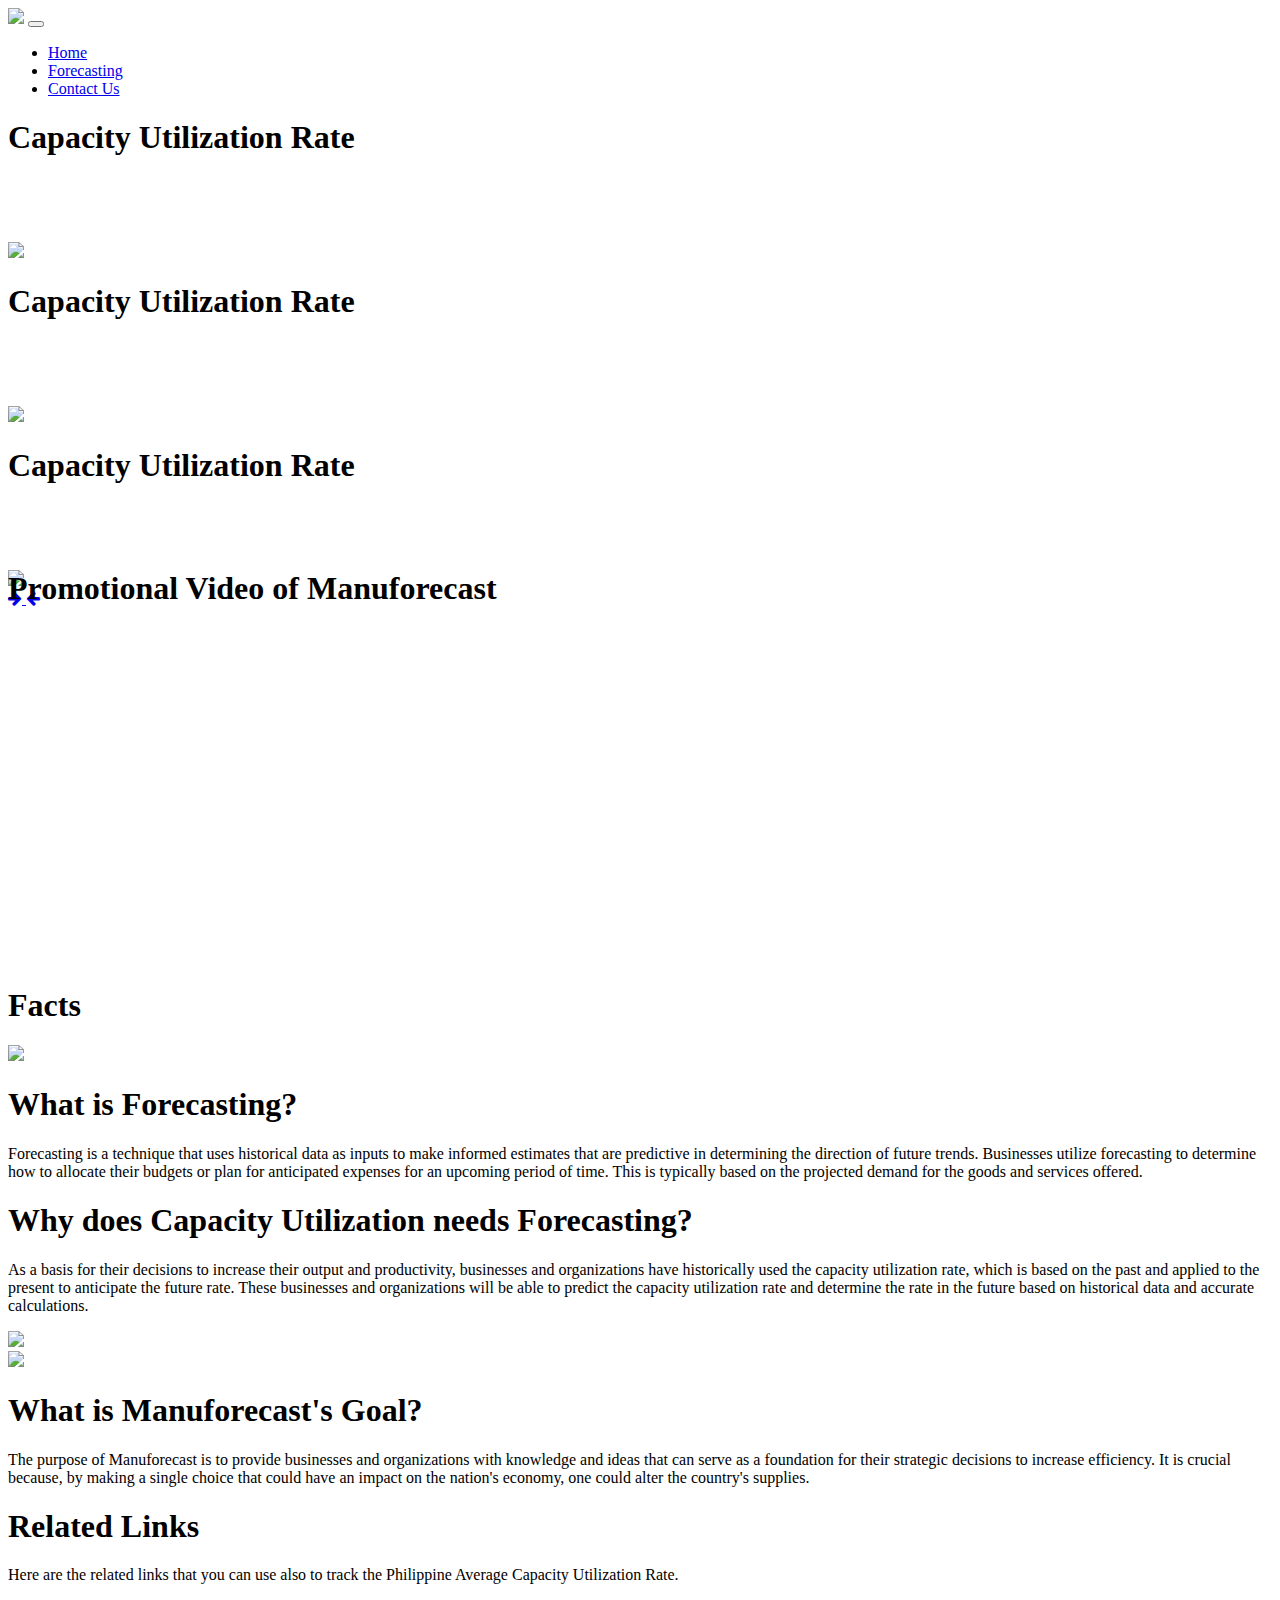
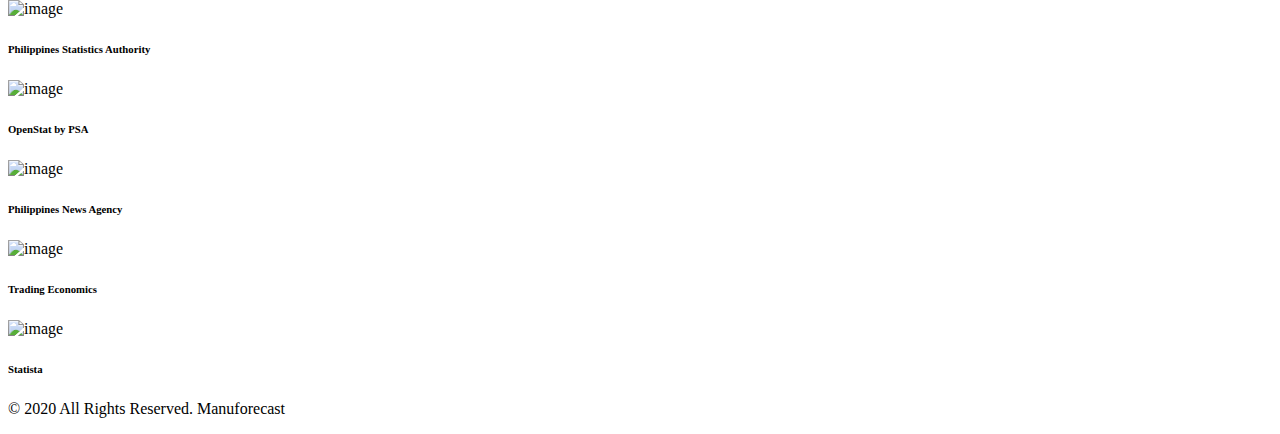
==== programs/templates/programs/index.html @ cfc4c9eb "Add files via upload" ====
<!DOCTYPE html>
<html lang="en">
   <head>
      <!-- basic -->
      <meta charset="utf-8">
      <meta http-equiv="X-UA-Compatible" content="IE=edge">
      <meta name="viewport" content="width=device-width, initial-scale=1">
      <!-- mobile metas -->
      <meta name="viewport" content="width=device-width, initial-scale=1">
      <meta name="viewport" content="initial-scale=1, maximum-scale=1">
      <!-- site metas -->
      <title>Manuforecast</title>
      <meta name="keywords" content="">
      <meta name="description" content="">
      <meta name="author" content="">
      <!-- bootstrap css -->
      <link rel="stylesheet" type="text/css" href="/static/css/bootstrap.min.css">
      <!-- style css -->
      <link rel="stylesheet" type="text/css" href="/static/css/style.css">
      <!-- Responsive-->
      <link rel="stylesheet" href="/static/css/responsive.css">
      <!-- fevicon -->
      <link rel="icon" href="/static/images/fevicon.png" type="image/gif" />
      <!-- Scrollbar Custom CSS -->
      <link rel="stylesheet" href="/static/css/jquery.mCustomScrollbar.min.css">
      <!-- Tweaks for older IEs-->
      <link rel="stylesheet" href="https://netdna.bootstrapcdn.com/font-awesome/4.0.3/css/font-awesome.css">
      <!-- fonts -->
      <link href="https://fonts.googleapis.com/css?family=Poppins:400,700&display=swap" rel="stylesheet">
      <!-- owl stylesheets -->
      <link href="https://cdnjs.cloudflare.com/ajax/libs/owl-carousel/1.3.3/owl.carousel.css" rel="stylesheet" />
   </head>
   <body>
      <!-- header section start -->
      <div class="header_section">
         <div class="container-fluid">
            <nav class="navbar navbar-expand-lg navbar-light bg-light">
               <a class="logo" href="/index"><img src="/static/images/logo.png"></a>
               <button class="navbar-toggler" type="button" data-toggle="collapse" data-target="#navbarSupportedContent" aria-controls="navbarSupportedContent" aria-expanded="false" aria-label="Toggle navigation">
               <span class="navbar-toggler-icon"></span>
               </button>
               <div class="collapse navbar-collapse" id="navbarSupportedContent">
                  <div class = "but">
                  <ul class="navbar-nav mr-auto">
                     <li class="nav-item active">
                        <a class="nav-link" href="/index">Home</a>
                     </li>
                     <li class="nav-item">
                        <a class="nav-link" href="/forecast">Forecasting</a>
                     </li>
                     <li class="nav-item">
                        <a class="nav-link" href="/contact">Contact Us</a>
                     </li>
                  </ul>
               </div>
               </div>
            </nav>
         </div>
      </div>
      <!-- header section end -->
      <!-- banner section start -->
      <div class="banner_section banner_bg">
         <div class="container-fluid">
            <div id="my_slider" class="carousel slide" data-ride="carousel">
               <div class="carousel-inner">
                  <div class="carousel-item active">
                     <div class="taital_main">
                        <div class="taital_left">
                           <h1 class="banner_taital">Capacity Utilization Rate</h1>
                           <h3 style = "float: left; font-size: 15px; color: white;">Capacity utilization rate measures the percentage of an organization's potential output that is actually being realized. The capacity utilization rate of a company or a national economy may be measured in order to provide insight into how well it is reaching its potential.</h3>
                        </div>
                        <div class="taital_right">
                           <div class="product_img"><img src="/static/images/product-img.png"></div>
                        </div>
                        
                     </div>
                     
                  </div>
                  <div class="carousel-item">
                     <div class="taital_main">
                        <div class="taital_left">
                           <h1 class="banner_taital">Capacity Utilization Rate</h1>
                           <h3 style = "float: left; font-size: 15px; color: white;">The capacity utilization rate is an important indicator for companies because it can be used to assess operating efficiency and provides an insight into cost structure. It can be used to determine the level at which costs per unit go up or fall.</h3>
                        </div>
                        <div class="taital_right">
                           <div class="product_img"><img src="/static/images/product-img.png"></div>
                        </div>
                     </div>
                  </div>
                  <div class="carousel-item">
                     <div class="taital_main">
                        <div class="taital_left">
                           <h1 class="banner_taital">Capacity Utilization Rate</h1>
                           <h3 style = "float: left; font-size: 15px; color: white;">The capacity utilization rate is used by companies to assess their current operating efficiency. It also provides insight into the cost structure of the business in the short term or long term because it can be used to determine the point at which unit costs will rise as it increases production.</h3>
                        </div>
                        <div class="taital_right">
                           <div class="product_img"><img src="/static/images/product-img.png"></div>
                        </div>
                     </div>
                  </div>
               </div>
               <a class="carousel-control-prev" href="#my_slider" role="button" data-slide="prev">
               <i class='fa fa-arrow-right'></i>
               </a>
               <a class="carousel-control-next" href="#my_slider" role="button" data-slide="next">
               <i class='fa fa-arrow-left'></i>
               </a>
            </div>
         </div>
      </div>
      <!-- banner section end -->
      <!-- about promotional start -->
      <div class="about_section layout_padding" style="margin-top: -7%;">
         <div class="container">
            <div class="row">
               <div style="width: 100%;">
                  <h1 class="about_taital">Promotional Video of Manuforecast</h1><br>        
               </div>
               <div class="iframe-container">
                  <iframe width="560" height="315" src="https://www.youtube.com/embed/OwjqLRO4uOE" 
                  title="YouTube video player" frameborder="0" allow="accelerometer; autoplay; clipboard-write; encrypted-media; gyroscope; 
                  picture-in-picture; web-share" allowfullscreen></iframe>
               </video>  
               </div>   
            </div>
         </div>
      </div>
      <!-- about section end -->

       <!-- Blog section start -->
       <div class="blog_section layout_padding">
         <div class="container">
            <h1 class="blog_taital">Facts</h1>
            <div class="blog_section_2">
               <div class="row">
                  <div class="col-md-5">
                     <div class="face_img"><img src="/static/images/face-img.png" class="face_img"></div>
                  </div>
                  <div class="col-md-7">
                     <h1 class="face_text">What is Forecasting?</h1>
                     <p class="lorem_text">Forecasting is a technique that uses historical data as inputs to make informed estimates that are predictive in determining the direction of future trends. Businesses utilize forecasting to determine how to allocate their budgets or plan for anticipated expenses for an upcoming period of time. This is typically based on the projected demand for the goods and services offered.</p>
                     
                  </div>
               </div>
            </div>
            <div class="blog_section_3">
               <div class="row">
                  <div class="col-md-7">
                     <h1 class="face_text">Why does Capacity Utilization needs Forecasting?</h1>
                     <p class="lorem_text">As a basis for their decisions to increase their output and productivity, businesses and organizations have historically used the capacity utilization rate, which is based on the past and applied to the present to anticipate the future rate. These businesses and organizations will be able to predict the capacity utilization rate and determine the rate in the future based on historical data and accurate calculations.</p>
                     
                  </div>
                  <div class="col-md-5">
                     <div class="face_img"><img src="/static/images/face-img1.png" class="face_img"></div>
                  </div>
               </div>
            </div>
            <div class="blog_section_3">
               <div class="row">
                  <div class="col-md-5">
                     <div class="face_img"><img src="/static/images/face-img2.png" class="face_img"></div>
                  </div>
                  <div class="col-md-7">
                     <h1 class="face_text">What is Manuforecast's Goal?</h1>
                     <p class="lorem_text">The purpose of Manuforecast is to provide businesses and organizations with knowledge and ideas that can serve as a foundation for their strategic decisions to increase efficiency. It is crucial because, by making a single choice that could have an impact on the nation's economy, one could alter the country's supplies.</p>
                     
                  </div>
               </div>
            </div>
         </div>
      </div>
      <!-- Blog section end -->
      <!-- product section start -->
      <div class="product_section layout_padding">
         <div class="container">
            <div class="row">
               <div class="col-md-12">
                  <h1 class="product_taital">Related Links</h1>
                  <p class="product_text">Here are the related links that you can use also to track the Philippine Average Capacity Utilization Rate.</p>
               </div>
            </div>
            <div class="row">
               <div class="col-md-12">
                  <div class="owl-carousel owl-theme">
                     <div class="item">
                        <div class="image_main"><img src="/static/images/img-2.png" alt="image" /></div>
                        <h6 class="price_text">Philippines Statistics Authority</h6>
                     </div>
                     <div class="item">
                        <div class="image_main"><img src="/static/images/img-3.png" alt="image" /></div>
                        <h6 class="price_text">OpenStat by PSA</h6>
                     </div>
                     <div class="item">
                        <div class="image_main"><img src="/static/images/img-6.png" alt="image" /></div>
                        <h6 class="price_text">Philippines News Agency</h6>
                     </div>
                     <div class="item">
                        <div class="image_main"><img src="/static/images/img-4.png" alt="image" /></div>
                        <h6 class="price_text">Trading Economics</h6>
                     </div>
                     <div class="item">
                        <div class="image_main"><img src="/static/images/img-5.png" alt="image" /></div>
                        <h6 class="price_text">Statista</h6>
                     </div>
                  </div>
               </div>
            </div>
         </div>
      </div>
      <!-- product section start -->
     
      <!-- copyright section start -->
      <div class="copyright_section">
         <div class="container">
            <p class="copyright_text">© 2020 All Rights Reserved. Manuforecast</p>
         </div>
      </div>
      <!-- copyright section end  -->
      <!-- Javascript files-->
      <script src="/static/js/jquery.min.js"></script>
      <script src="/static/js/popper.min.js"></script>
      <script src="/static/js/bootstrap.bundle.min.js"></script>
      <script src="/static/js/jquery-3.0.0.min.js"></script>
      <script src="/static/js/plugin.js"></script>
      <!-- sidebar -->
      <script src="/static/js/jquery.mCustomScrollbar.concat.min.js"></script>
      <script src="/static/js/custom.js"></script>
      <!-- javascript --> 
      <script src="/static/js/owl.carousel.js"></script>
      <!-- owl carousel -->
      <script>
         $('.owl-carousel').owlCarousel({
         loop:true,
         margin:30,
         nav:true,
         responsive:{
          0:{
              items:1
          },
          600:{
              items:3
          },
          1000:{
              items:4
          }
         }
         })
      </script>
   </body>
</html>
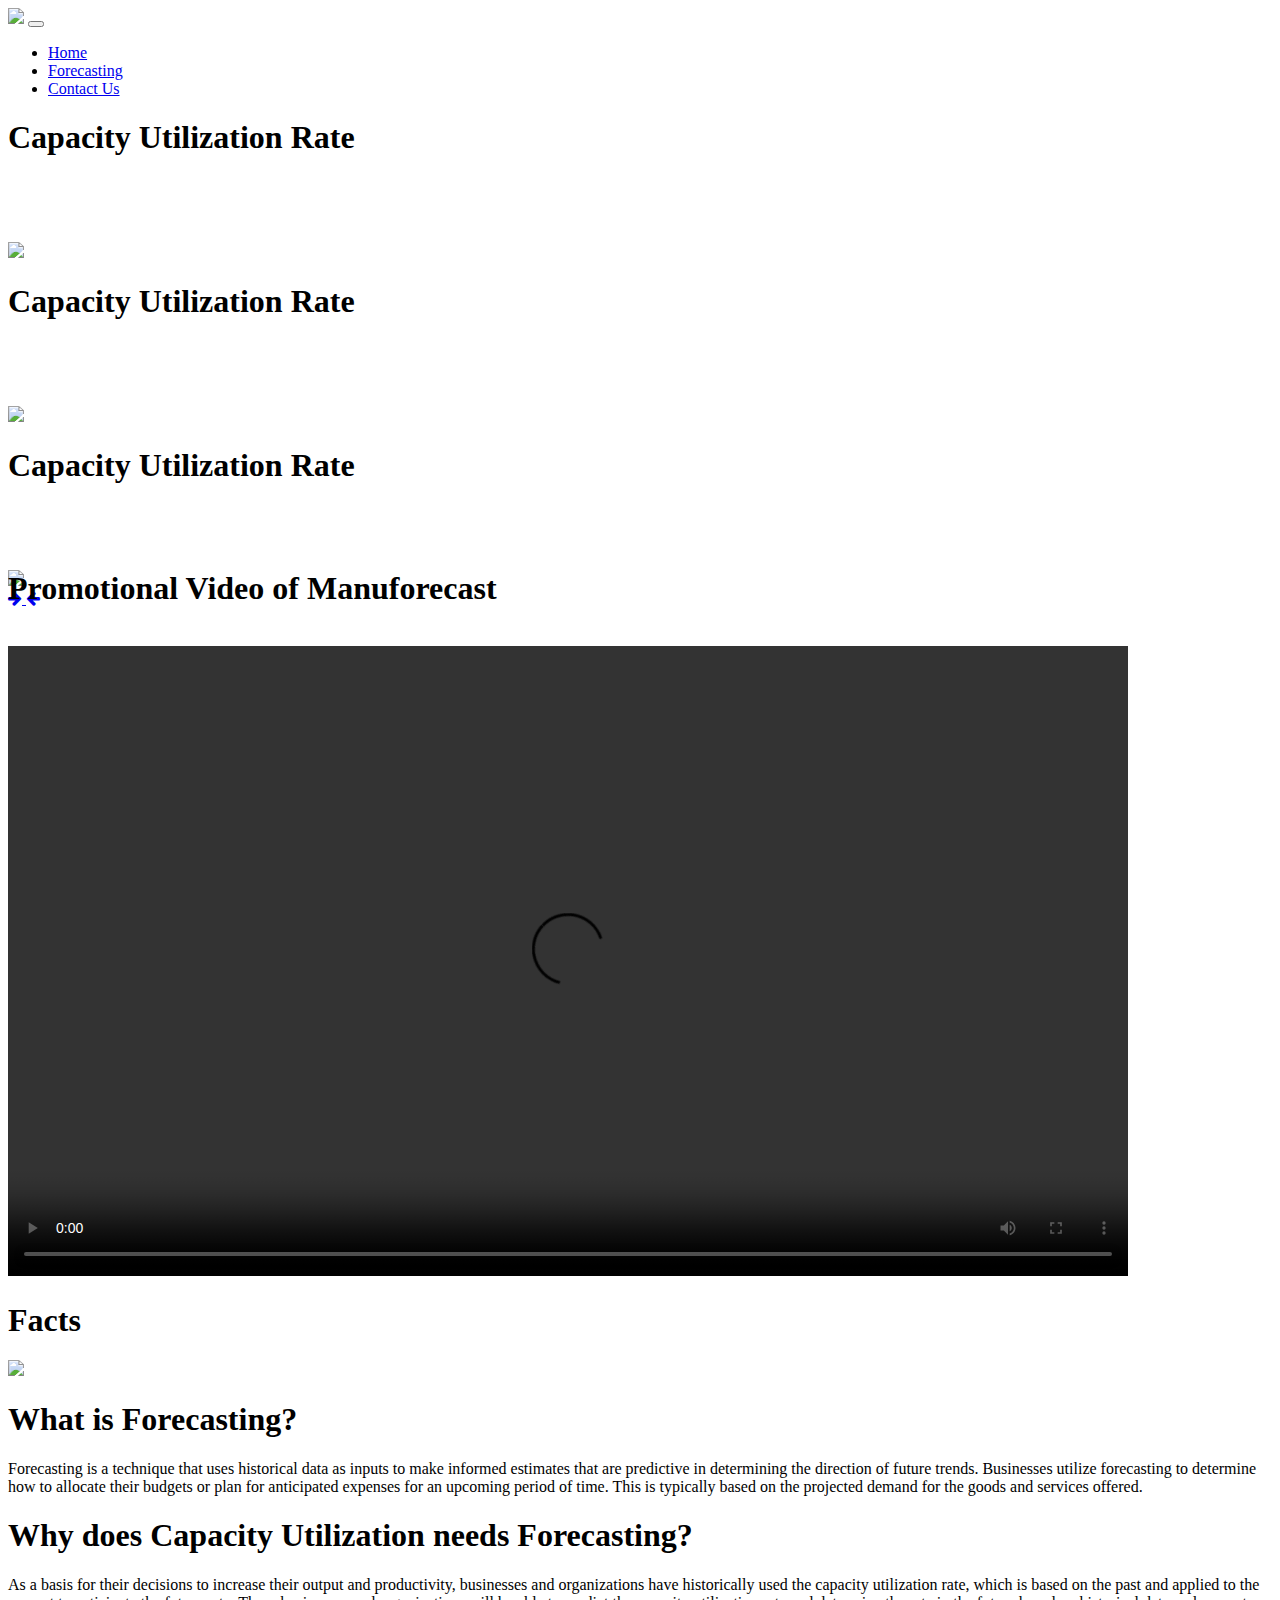
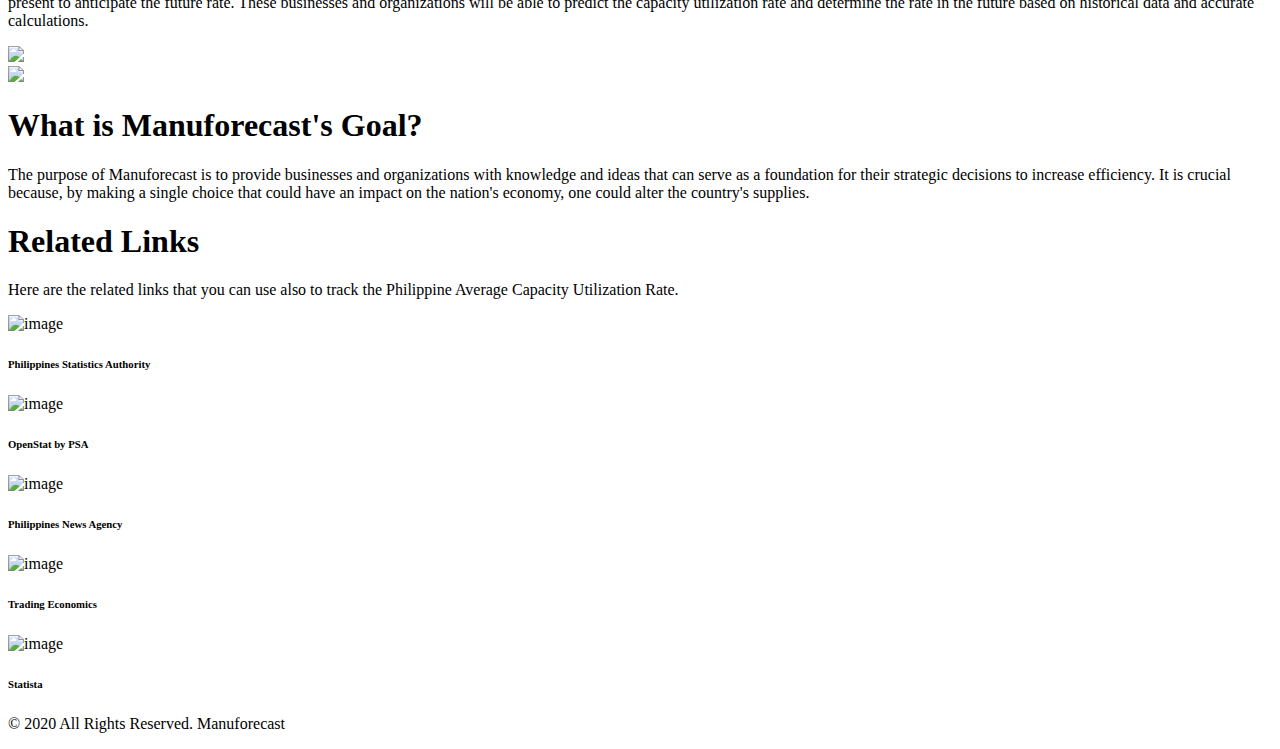
==== commit 2a765ac4: "Update index.html" ====
--- a/programs/templates/programs/index.html
+++ b/programs/templates/programs/index.html
@@ -117,9 +117,11 @@
                   <h1 class="about_taital">Promotional Video of Manuforecast</h1><br>        
                </div>
                <div class="iframe-container">
-                  <iframe width="560" height="315" src="https://www.youtube.com/embed/OwjqLRO4uOE" 
+                  <video width="1120" height="630" controls>
+                     <source src="movie.mp4" type="video/mp4">
+                  <!-- <iframe width="560" height="315" src="https://www.youtube.com/embed/OwjqLRO4uOE" 
                   title="YouTube video player" frameborder="0" allow="accelerometer; autoplay; clipboard-write; encrypted-media; gyroscope; 
-                  picture-in-picture; web-share" allowfullscreen></iframe>
+                  picture-in-picture; web-share" allowfullscreen></iframe> -->
                </video>  
                </div>   
             </div>
@@ -247,4 +249,4 @@
          })
       </script>
    </body>
-</html>+</html>
